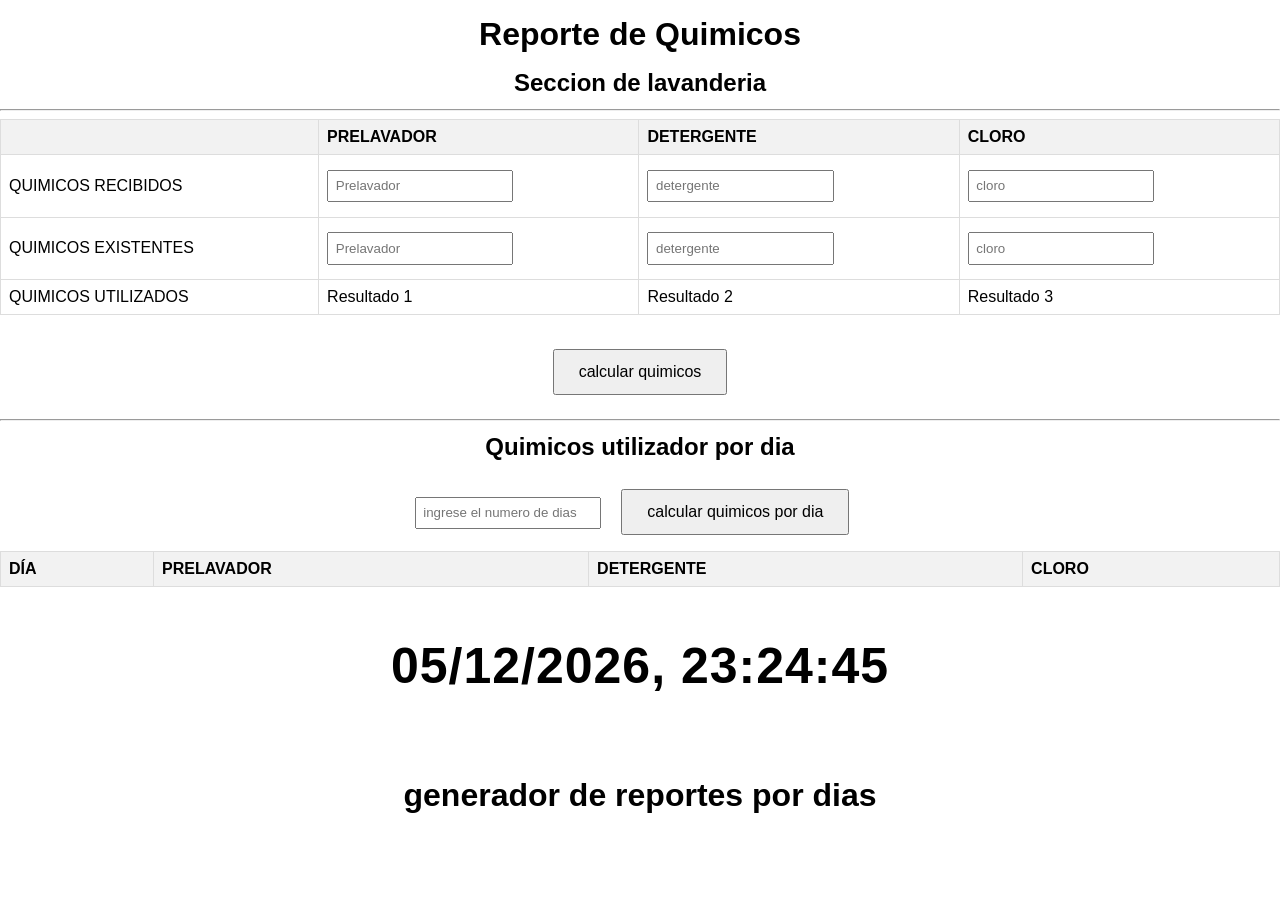
==== index.html @ fdf5e656 "Fix HTML formatting and structure" ====
<!DOCTYPE html>
<html lang="es">

<head>
    <meta charset="UTF-8">
    <meta name="viewport" content="width=device-width, initial-scale=1.0">
    <link rel="stylesheet" href="mobilefirst.css">
    <link rel="stylesheet" href="diseno.css">
    <link rel="stylesheet" href="disenoPestanas.css">
    

    <title>Generador de resportes ISSS v1.02</title>
</head>
<body>
    

    <center><h1>Reporte de Quimicos</h1>
    <h2>Seccion de lavanderia</h2></center>
    <hr>
    <table>
        <thead>
            <tr>
                <th>     </th>
                <th>PRELAVADOR</th>
                <th>DETERGENTE</th>
                <th>CLORO</th>
            </tr>
        </thead>
        <tbody>
            <tr>
                <td>QUIMICOS RECIBIDOS</td>
                <td><input type="number" id="prelavador_rec" placeholder="Prelavador"></td>
                <td><input type="number" id="detergente_rec" placeholder="detergente"></td>
                <td><input type="number" id="cloro_rec" placeholder="cloro"></td>
            </tr>
            <tr>
                <td>QUIMICOS EXISTENTES</td>
                <td><input type="number" id="prelavador_exi" placeholder="Prelavador"></td>
                <td><input type="number" id="detergente_exi" placeholder="detergente"></td>
                <td><input type="number" id="cloro_exi" placeholder="cloro"></td>
            </tr>

            <tr>
                <td>QUIMICOS UTILIZADOS</td>
                <td id="prelavador_util">Resultado 1</td>
                <td id="detergente_util">Resultado 2</td>
                <td id="cloro_util">Resultado 3</td>
            </tr>

        </tbody>
    </table>
    <br>
    <button id="miBoton">calcular quimicos</button>
    
    <hr>
    <h2>Quimicos utilizador por dia</h2>
    <input type="number" id="Ndiasinput" placeholder="ingrese el numero de dias a calcular">
    <button id="Ndias" onclick="generateTabs()">calcular quimicos por dia</button>
    <br>
    

    <table id="tablaDias">
        <thead>
            <tr>
                <th>DÍA</th>
                <th>PRELAVADOR</th>
                <th>DETERGENTE</th>
                <th>CLORO</th>
            </tr>
        </thead>
        <tbody>
            <!-- Aquí se generarán dinámicamente las filas -->
        </tbody>
    </table>
    
    <!-- Aquí se generarán dinámicamente las pestañas -->
    <p id="fechaHora"></p>
    <div class="container">
        <h1>generador de reportes por dias</h1>
        <!-- Contenedor de las pestañas -->
        <div id="tabsContainer" class="tabs"></div>
        
        <!-- Contenedor de los contenidos de pestañas -->
        <div id="tabsContentContainer">


        </div>
    </div>

    
    <script src="script.js"></script>
    <script src="reloj.js"></script>
</body>
    
</html>
---- mobilefirst.css ----
/* diseno.css */

/* Estilos base (para móviles) */
body {
    font-family: Arial, sans-serif;
    margin: 0;
    padding: 0;
    text-align: center;
}

h1, h2 {
    margin: 0.5em;
}

table {
    width: 100%;
    border-collapse: collapse;
}

input {
    width: 100%;
    padding: 0.5em;
    margin: 0.5em 0;
    box-sizing: border-box;
}

button {
    padding: 0.75em 1.5em;
    font-size: 1em;
    margin: 1em;
}

.container {
    width: 100%;
    padding: 1em;
}

/* Estilos para pantallas más grandes */
@media (min-width: 768px) {
    table {
        width: 80%;
        margin: auto;
    }

    input, button {
        width: auto;
    }

    .container {
        max-width: 700px;
        margin: auto;
    }
}

@media (min-width: 1024px) {
    table {
        width: 70%;
    }

    .container {
        max-width: 900px;
    }
}
---- diseno.css ----
table {
    width: 100%;
    border-collapse: collapse; /* Elimina el espacio entre celdas */
}

th, td {
    padding: 8px;
    text-align: left;
    border: 1px solid #ddd; /* Borde de las celdas */
}

th {
    background-color: #f2f2f2; /* Color de fondo para encabezados */
}

#fechaHora { 
  font-size: 50px;
  font-weight: bold;
  letter-spacing: 1px;
    /*Estilo para la fecha y hora que se muestra en la página*/
}
---- disenoPestanas.css ----
/* Estilos para las pestañas */
.tab {
    display: inline-block;
    padding: 10px 20px;
    background-color: lightgray;
    cursor: pointer;
    margin-right: 5px;
}

.tab:hover {
    background-color: darkgray;
}

.tab-content {
    display: none;
    padding: 20px;
    border: 1px solid #ccc;
    margin-top: 10px;
}

/* Mostrar el contenido de la pestaña activa */
.active-tab {
    display: block;
}

.active-button {
    background-color: gray;
}
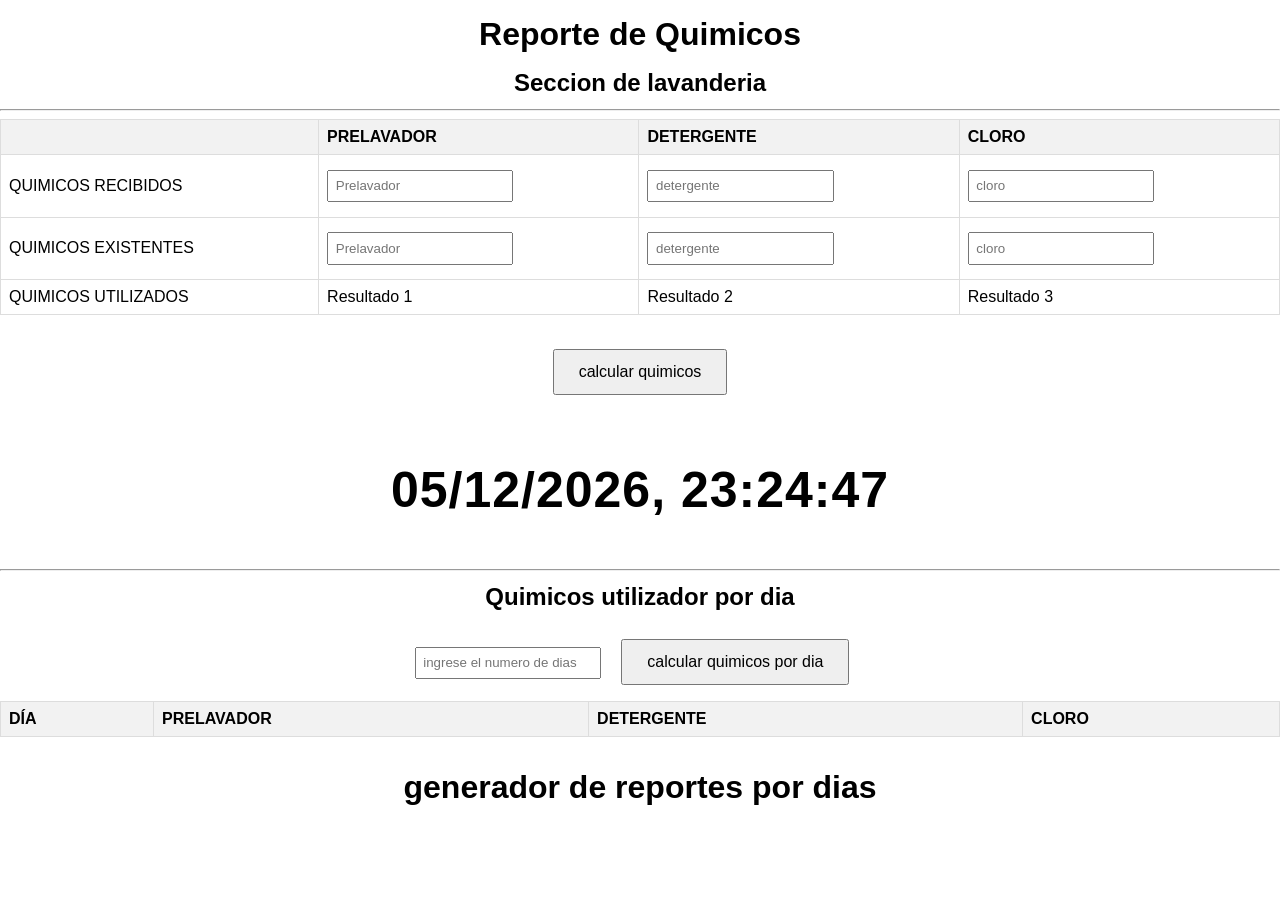
==== commit 33b87331: "Update index.html" ====
--- a/index.html
+++ b/index.html
@@ -51,7 +51,7 @@
     </table>
     <br>
     <button id="miBoton">calcular quimicos</button>
-    
+     <p id="fechaHora"></p>
     <hr>
     <h2>Quimicos utilizador por dia</h2>
     <input type="number" id="Ndiasinput" placeholder="ingrese el numero de dias a calcular">
@@ -74,7 +74,7 @@
     </table>
     
     <!-- Aquí se generarán dinámicamente las pestañas -->
-    <p id="fechaHora"></p>
+   
     <div class="container">
         <h1>generador de reportes por dias</h1>
         <!-- Contenedor de las pestañas -->
@@ -102,3 +102,4 @@
 
 
 
+
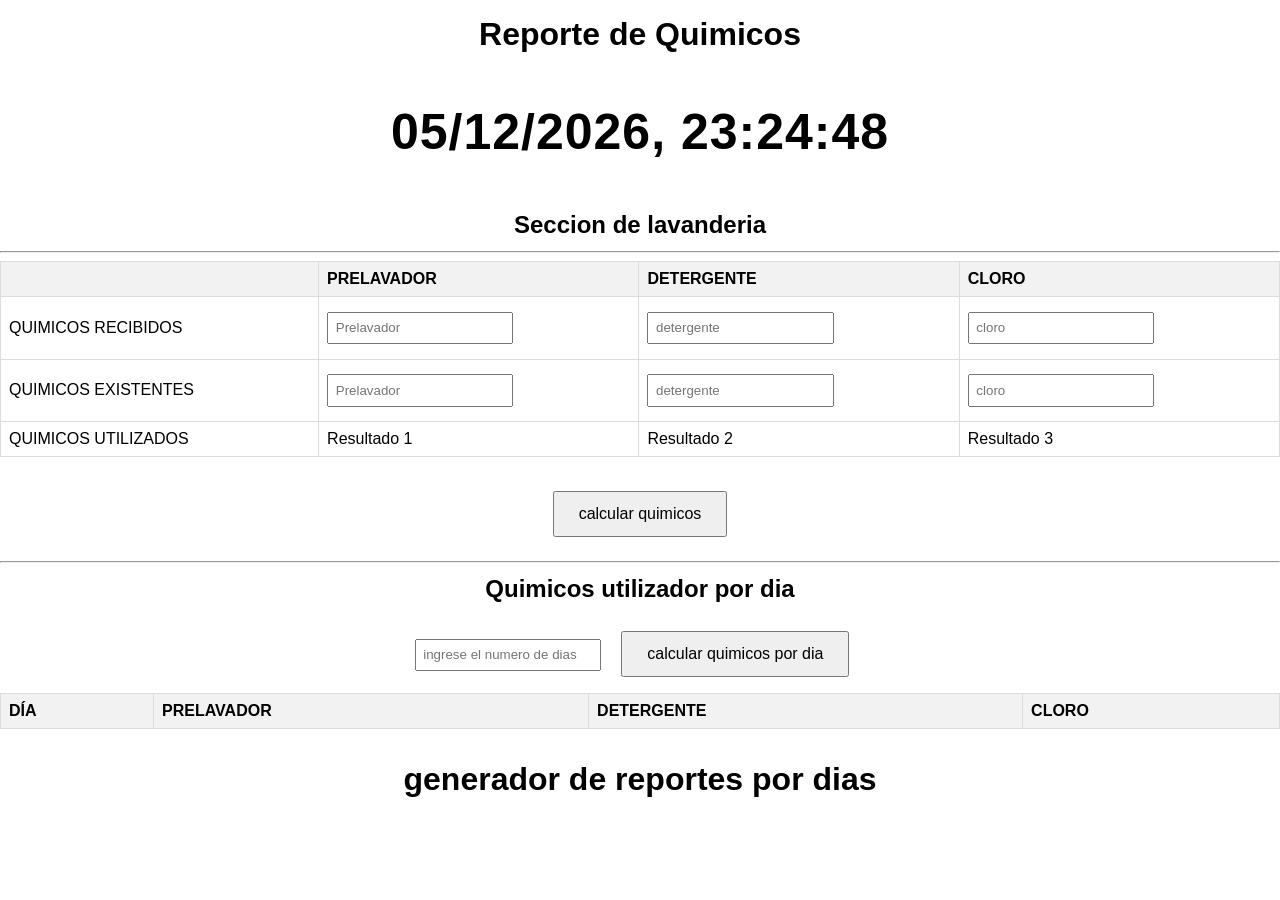
==== commit ead778c0: "Update index.html" ====
--- a/index.html
+++ b/index.html
@@ -15,6 +15,7 @@
     
 
     <center><h1>Reporte de Quimicos</h1>
+        <p id="fechaHora"></p>
     <h2>Seccion de lavanderia</h2></center>
     <hr>
     <table>
@@ -51,7 +52,7 @@
     </table>
     <br>
     <button id="miBoton">calcular quimicos</button>
-     <p id="fechaHora"></p>
+     
     <hr>
     <h2>Quimicos utilizador por dia</h2>
     <input type="number" id="Ndiasinput" placeholder="ingrese el numero de dias a calcular">
@@ -103,3 +104,4 @@
 
 
 
+
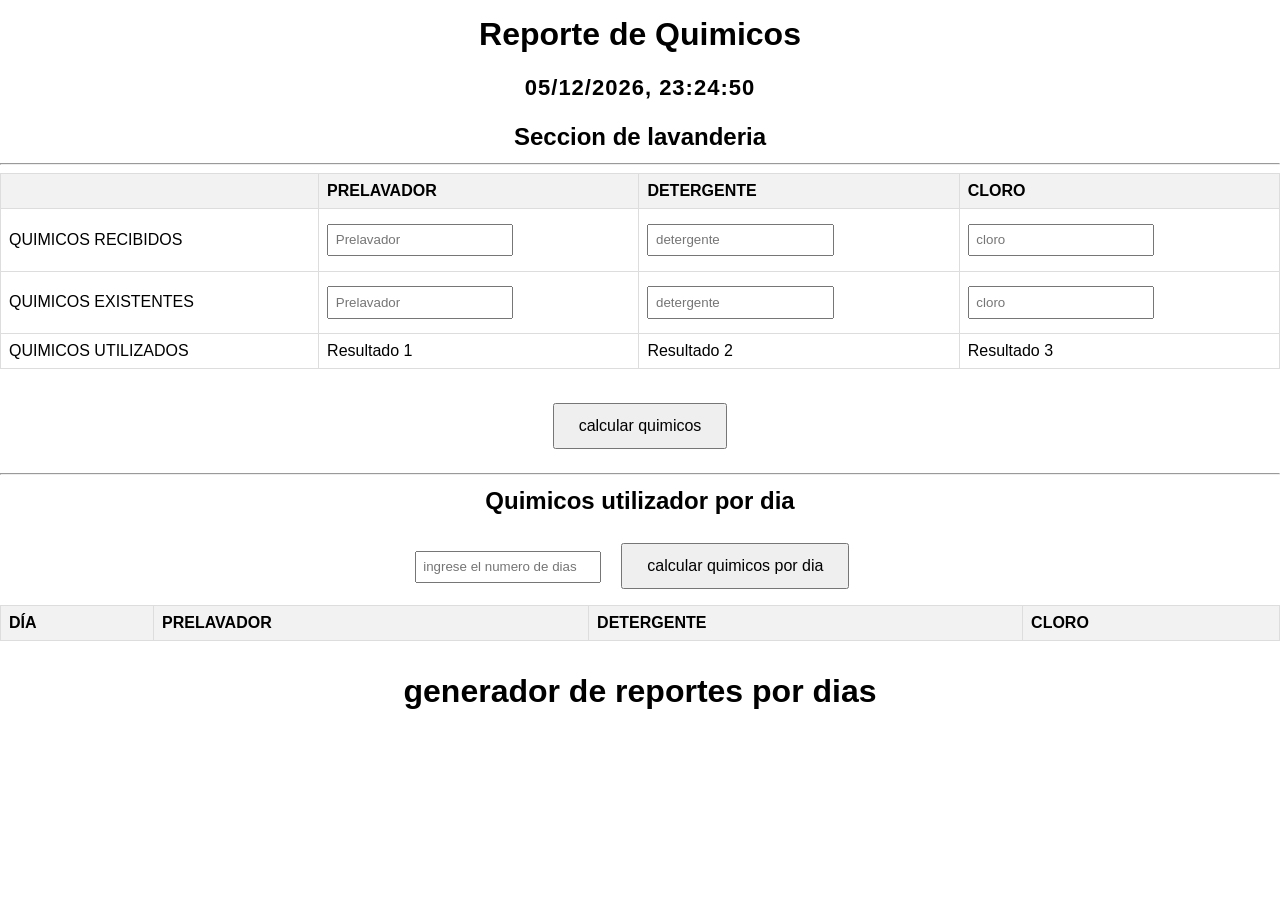
==== commit f7b6856d: "Refactor index.html structure and add table container Updated HTML structure and added a div for tab" ====
--- a/index.html
+++ b/index.html
@@ -18,6 +18,7 @@
         <p id="fechaHora"></p>
     <h2>Seccion de lavanderia</h2></center>
     <hr>
+    <div class="table-container">
     <table>
         <thead>
             <tr>
@@ -50,6 +51,8 @@
 
         </tbody>
     </table>
+    </div>
+    
     <br>
     <button id="miBoton">calcular quimicos</button>
      
@@ -59,7 +62,7 @@
     <button id="Ndias" onclick="generateTabs()">calcular quimicos por dia</button>
     <br>
     
-
+    <div class="table-container">
     <table id="tablaDias">
         <thead>
             <tr>
@@ -73,6 +76,7 @@
             <!-- Aquí se generarán dinámicamente las filas -->
         </tbody>
     </table>
+    </div>
     
     <!-- Aquí se generarán dinámicamente las pestañas -->
    
@@ -105,3 +109,4 @@
 
 
 
+
--- a/diseno.css
+++ b/diseno.css
@@ -1,6 +1,10 @@
 table {
     width: 100%;
-    border-collapse: collapse; /* Elimina el espacio entre celdas */
+    /* Elimina el espacio entre celdas */
+}
+
+.table-container {
+  overflow-x: auto;
 }
 
 th, td {
@@ -14,9 +18,9 @@
 }
 
 #fechaHora { 
-  font-size: 50px;
+  font-size: 22px;
   font-weight: bold;
   letter-spacing: 1px;
-    /*Estilo para la fecha y hora que se muestra en la página*/
 }
 
+
--- a/disenoPestanas.css
+++ b/disenoPestanas.css
@@ -1,10 +1,11 @@
 /* Estilos para las pestañas */
 .tab {
-    display: inline-block;
+    display: block;
     padding: 10px 20px;
     background-color: lightgray;
+    margin-right: 0;
     cursor: pointer;
-    margin-right: 5px;
+    margin-right: 0px;
 }
 
 .tab:hover {
@@ -26,3 +27,5 @@
 .active-button {
     background-color: gray;
 }
+
+
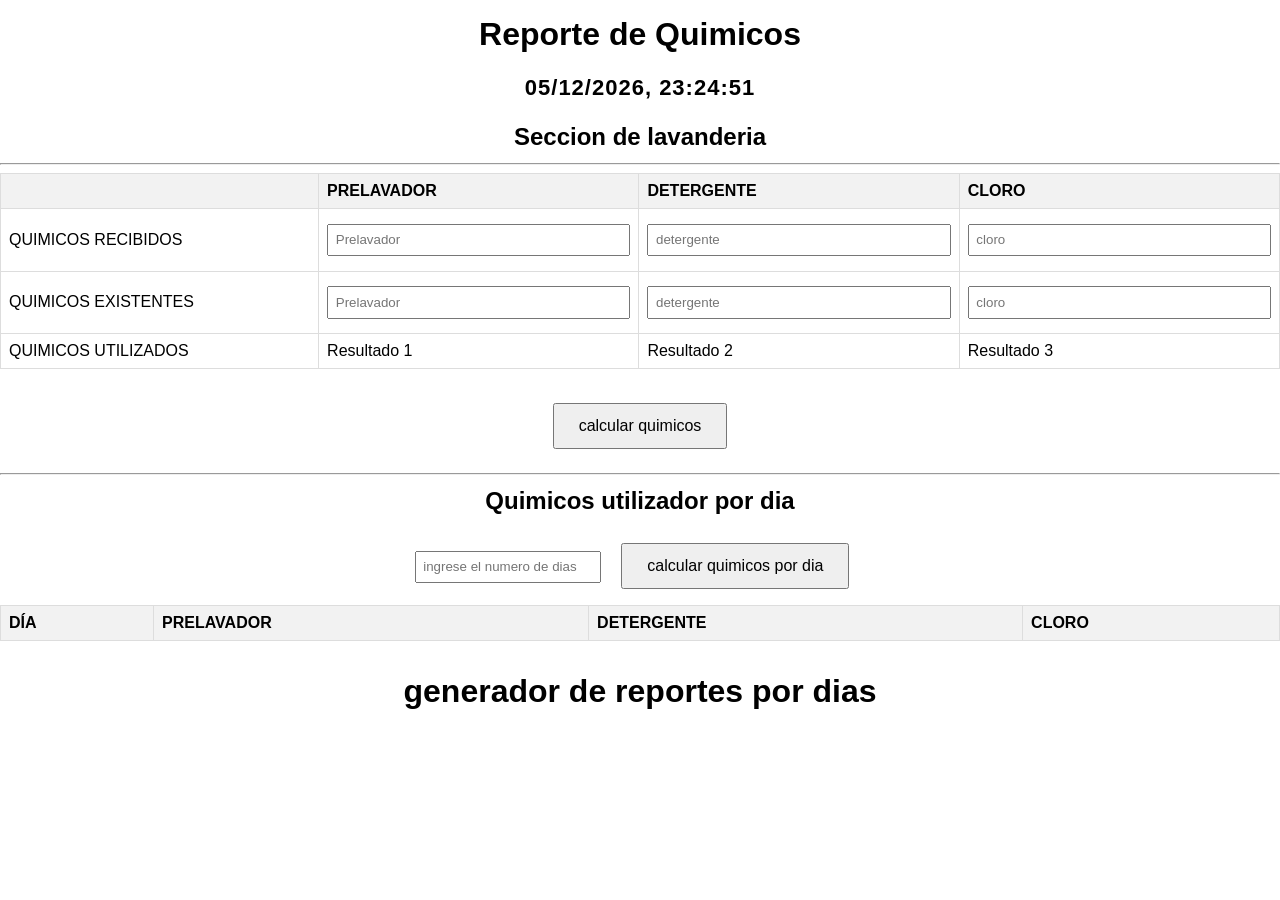
==== commit 23d7eae1: "Update index.html" ====
--- a/index.html
+++ b/index.html
@@ -13,10 +13,11 @@
 </head>
 <body>
     
-
-    <center><h1>Reporte de Quimicos</h1>
+<div class="header">
+    <h1>Reporte de Quimicos</h1>
         <p id="fechaHora"></p>
-    <h2>Seccion de lavanderia</h2></center>
+    <h2>Seccion de lavanderia</h2>
+    </div>
     <hr>
     <div class="table-container">
     <table>
@@ -110,3 +111,4 @@
 
 
 
+
--- a/diseno.css
+++ b/diseno.css
@@ -23,4 +23,8 @@
   letter-spacing: 1px;
 }
 
+td input {
+  width: 100%;
+  box-sizing: border-box;
+}
 
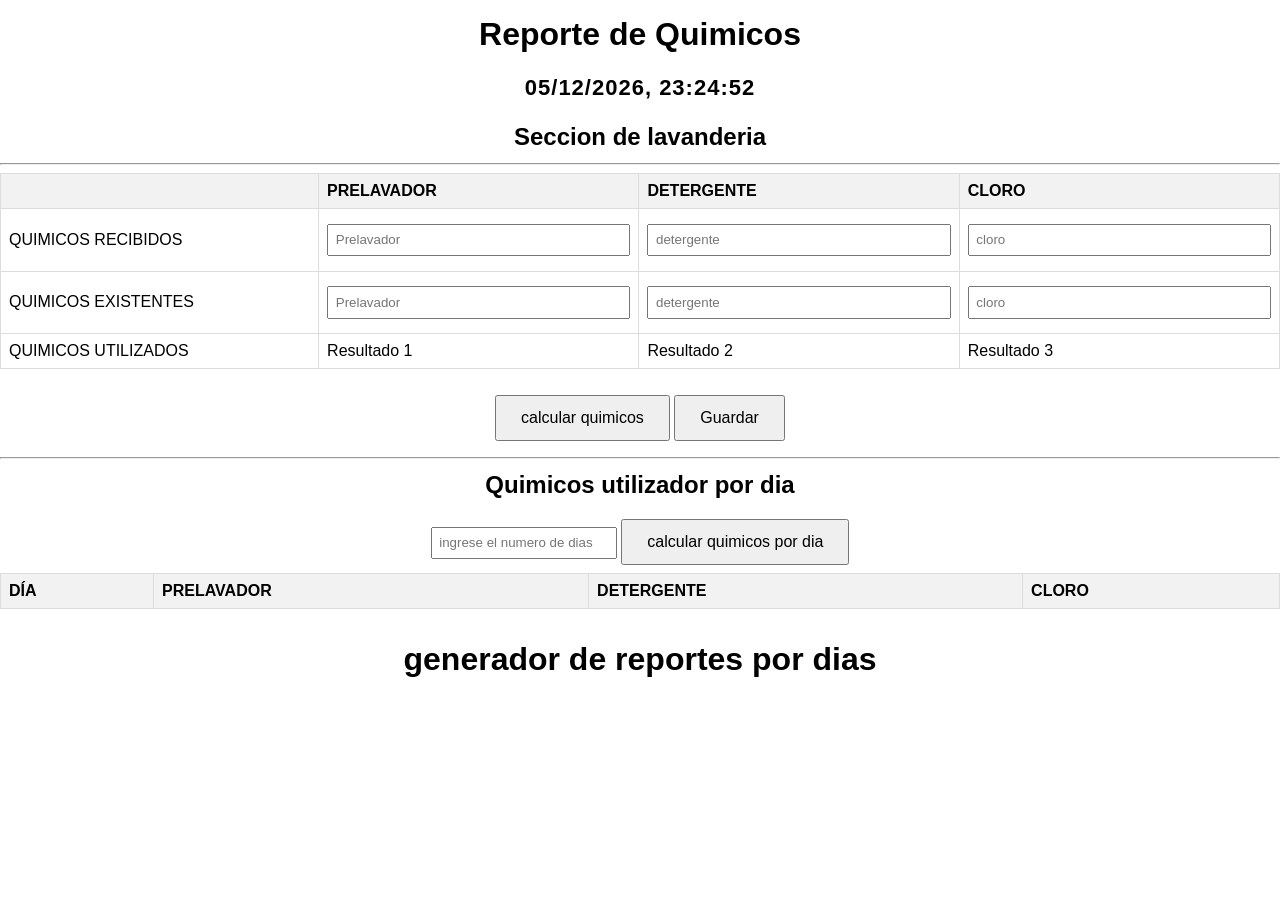
==== commit 64df204a: "Add save button for chemical data Added a button to save chemical data." ====
--- a/index.html
+++ b/index.html
@@ -55,7 +55,7 @@
     </div>
     
     <br>
-    <button id="miBoton">calcular quimicos</button>
+    <button id="miBoton">calcular quimicos</button> <button onclick="guardarQR()">Guardar</button>
      
     <hr>
     <h2>Quimicos utilizador por dia</h2>
@@ -93,7 +93,7 @@
         </div>
     </div>
 
-    
+    <script src="guardarQuimicosRecibidos.js"></script>
     <script src="script.js"></script>
     <script src="reloj.js"></script>
 </body>
@@ -112,3 +112,4 @@
 
 
 
+
--- a/mobilefirst.css
+++ b/mobilefirst.css
@@ -27,7 +27,7 @@
 button {
     padding: 0.75em 1.5em;
     font-size: 1em;
-    margin: 1em;
+    margin: 0.5em 0;
 }
 
 .container {
@@ -61,3 +61,4 @@
         max-width: 900px;
     }
 }
+
--- a/diseno.css
+++ b/diseno.css
@@ -28,3 +28,7 @@
   box-sizing: border-box;
 }
 
+.header {
+  text-align: center;
+}
+
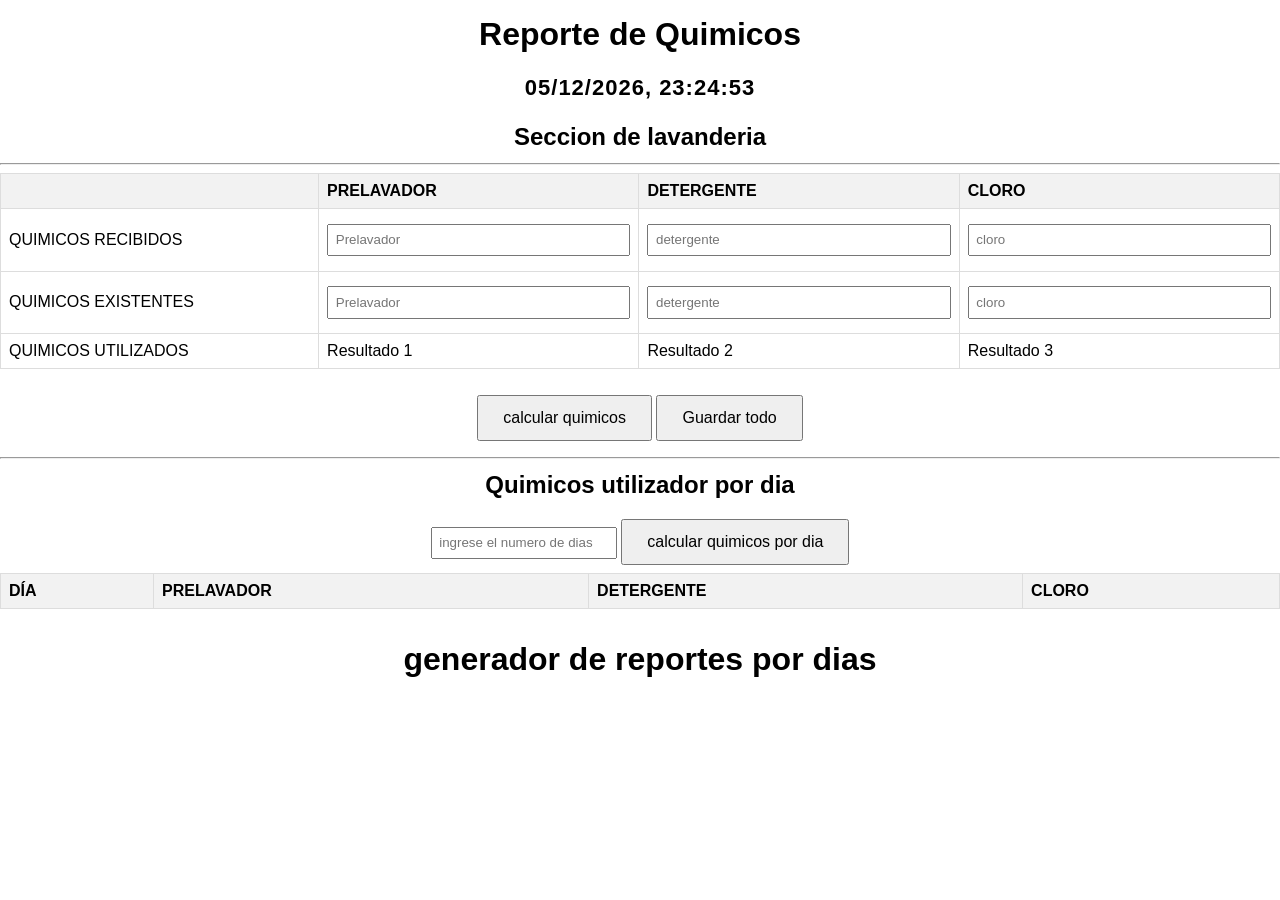
==== commit 89bcb57c: "Change 'Guardar' button to 'Guardar todo' Updated button functionality to save all data." ====
--- a/index.html
+++ b/index.html
@@ -55,7 +55,7 @@
     </div>
     
     <br>
-    <button id="miBoton">calcular quimicos</button> <button onclick="guardarQR()">Guardar</button>
+    <button id="miBoton">calcular quimicos</button> <button onclick="guardarTodo()">Guardar todo</button>
      
     <hr>
     <h2>Quimicos utilizador por dia</h2>
@@ -113,3 +113,4 @@
 
 
 
+
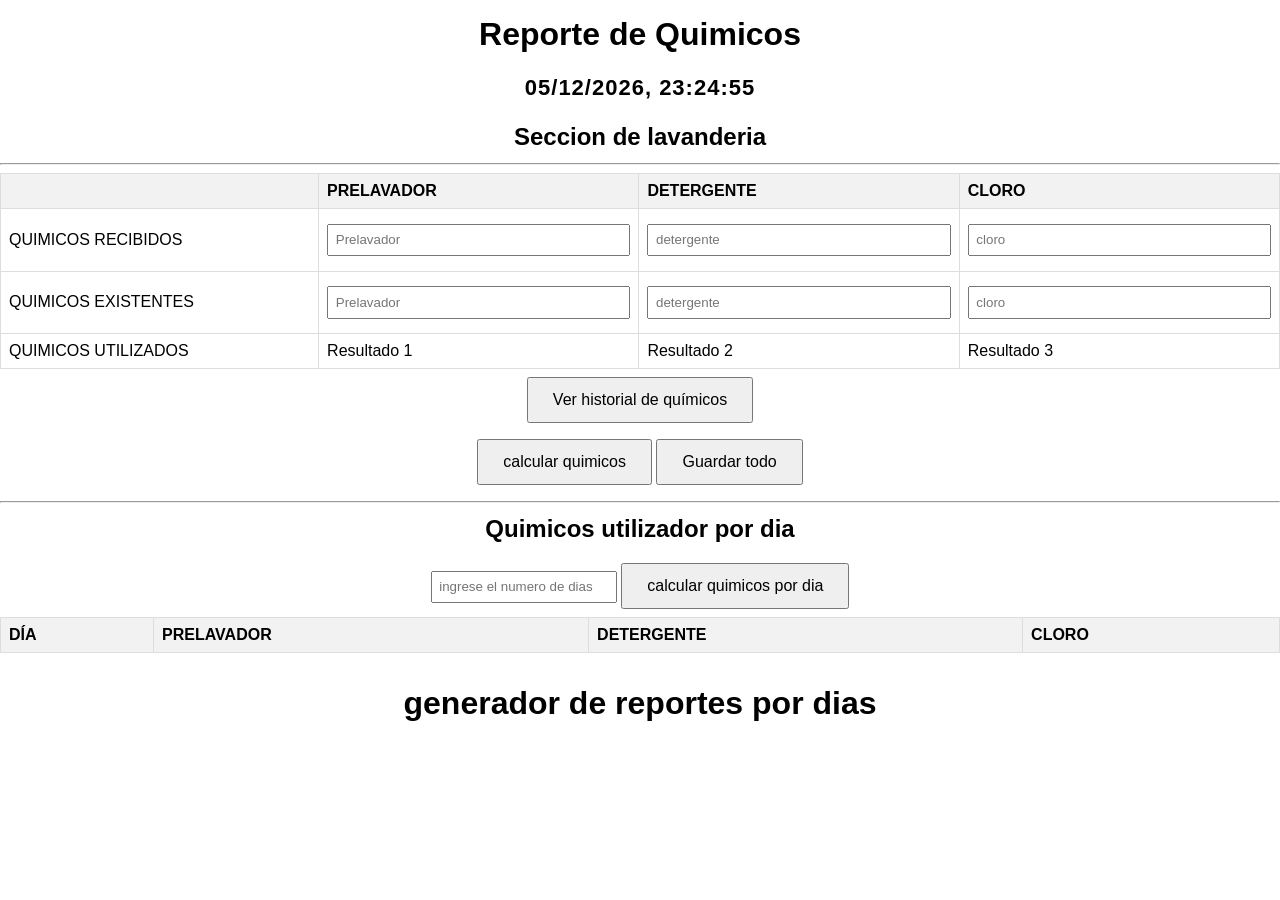
==== commit 3d43f8b4: "Add button to view history of chemicals Added a button to view the history of chemicals." ====
--- a/index.html
+++ b/index.html
@@ -53,7 +53,9 @@
         </tbody>
     </table>
     </div>
-    
+    <button onclick="location.href='historialquimicos.html'">
+      Ver historial de químicos
+    </button>
     <br>
     <button id="miBoton">calcular quimicos</button> <button onclick="guardarTodo()">Guardar todo</button>
      
@@ -114,3 +116,4 @@
 
 
 
+
